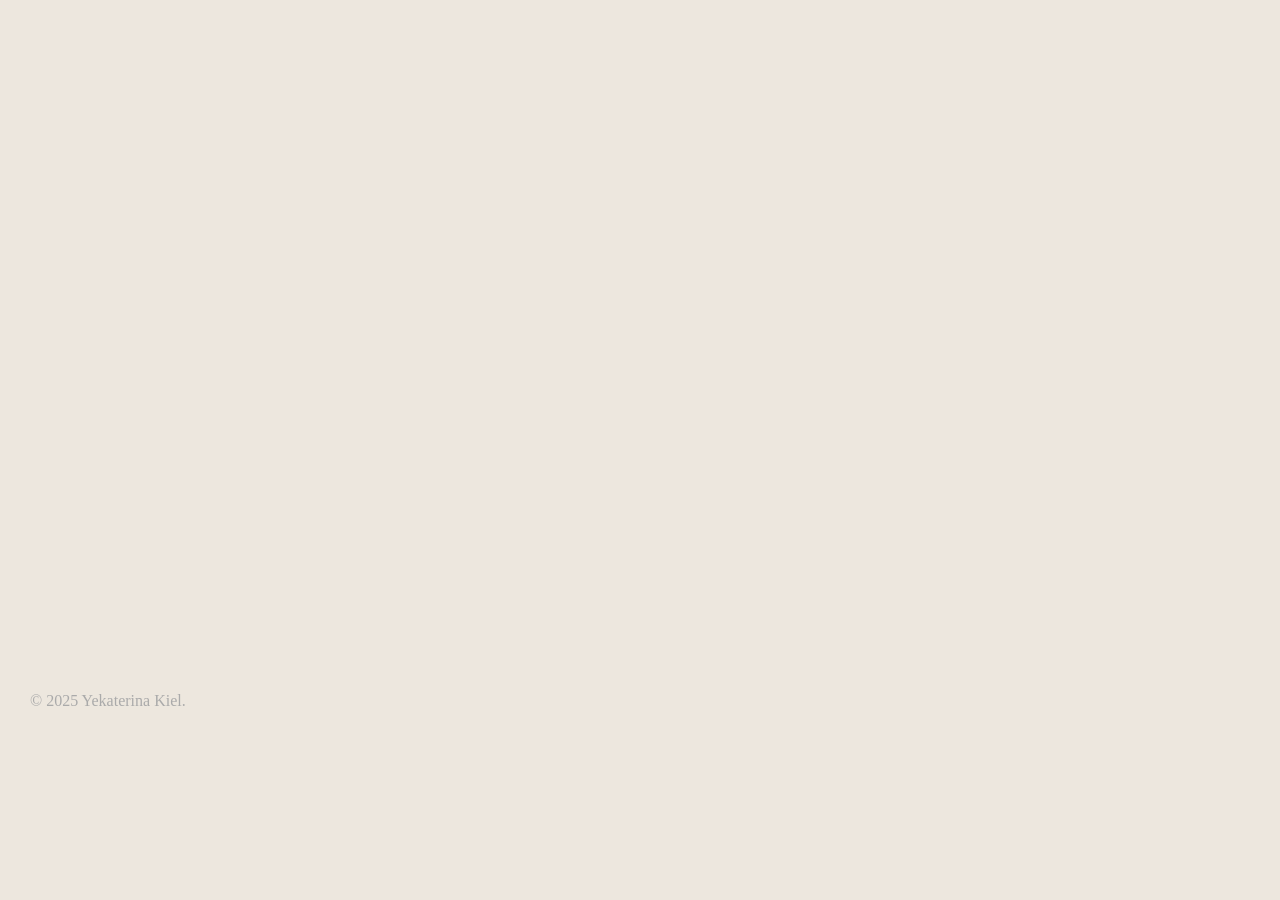
==== contact.html @ a93ad2fb "Initial commit: Portfolio upload" ====
<!DOCTYPE html>
<html lang="en">
  <head>
    <meta charset="UTF-8" />
    <meta http-equiv="X-UA-Compatible" content="IE=edge" />
    <meta name="viewport" content="width=device-width, initial-scale=1.0" />
    <title>Portfolio YekaterinaKiel</title>
    <link rel="stylesheet" href="style.css" />
    <link rel="preconnect" href="https://fonts.googleapis.com" />
    <link rel="preconnect" href="https://fonts.gstatic.com" crossorigin />
    <link
      href="https://fonts.googleapis.com/css2?family=Rubik&display=swap"
      rel="stylesheet"
    />
  </head>
  <body>
    <div class="header">
      <a href="about.html">
        <img class="logo" src="logo.png" alt="logo" height="60px" />
      </a>
      <nav class="menus">
        <a class="link" href="about.html">ABOUT ME</a>
        <a class="link" href="projects.html">MY PROJECTS</a>
        <a class="link" href="experience.html">EXPERIENCE</a>
      </nav>
      <a class="btn link-active" href="contact.html"><button>CONTACT</button></a>
    </div>

    <div class="content">
      <div class="kontaktMail">
        <h3>Contacting me</h3>
        <p class="questions">
          Feel free to check out my portfolio <br />
          and get in touch—I'd love to collaborate! <br />
        </p>
        <form
          id="contact-form"
          class="form"
          action="https://formsubmit.co/yekaterina.kiel@gmail.com"
          method="post"
          data-recaptcha-form="contact"
        >
          <div class="form__row">
            <div class="form__field">
              <label for="name" class="form__label">
                Your name <span class="form__required">*</span>
              </label>
              <input id="name" name="name" type="text" required="" />
            </div>
            <div class="form__field">
              <label for="email" class="form__label">
                Email address <span class="form__required">*</span>
              </label>
              <input id="email" name="email" type="email" required="" />
            </div>
          </div>
          <div class="form__row">
            <div class="form__field">
              <label for="subject" class="form__label">
                Subject <span class="form__required">*</span>
              </label>
              <input id="subject" name="subject" type="text" required="" />
            </div>
          </div>
          <div class="form__row">
            <div class="form__field">
              <label for="message" class="form__label">
                Your message <span class="form__required">*</span>
              </label>
              <textarea id="message" name="message" required=""></textarea>
            </div>
          </div>
          <div class="form__row">
            <div class="form__field">
              <div class="hidden">
                <input name="subject_2" type="text" />
              </div>
              <button class="btn2">Send message</button>
            </div>
          </div>
          <input
            type="hidden"
            name="_token"
            value="dIgy4kBF97EanDh5Oreshc6tX0zdXfVjUCg4QArz"
          />
        </form>
      </div>

      <img class="myFoto" src="meRund.jpg" alt="meinFoto" />
    </div>

    <div class="footer">© 2025 Yekaterina Kiel.</div>

    <script src="https://cdnjs.cloudflare.com/ajax/libs/gsap/3.12.2/gsap.min.js"></script>
    <script src="script.js"></script>
  </body>
</html>
---- style.css ----
body {
  background-color: #ede7de;
  margin: 0;
}

.header {
  display: flex;
  flex-wrap: wrap;
  background-color: #015a4d;
  justify-content: space-between;
  align-items: center;
  padding: 30px 10%;
}
a,
button {
  font-family: "Rubik", sans-serif;
  font-weight: 600;
  text-decoration: none;
  color: #edf0f1;
}

.logo {
  cursor: pointer;
}

.link {
  display: inline-block;
  padding: 0px 30px;
}

a:link {
  transition: all 0.3s ease 0s;
}
a:hover, .link-active {
  color: black;
}

button {
  padding: 9px 25px;
  background-color: #edf0f1;
  color: #5e5e5e;
  border-radius: 50px;
  border: none;
  transition: all 0.3s ease 0s;
  cursor: pointer;
}
button:hover {
  background-color: #8d8f90;
  color: black;
}
.aboutMe {
  display: flex;
  flex-direction: column;
  max-width: 50%;
}
.aboutMe h3 {
  border-bottom: none;
}
.content {
  display: flex;
  justify-content: space-around;
  flex-wrap: wrap;
}
h1 {
  font-family: "Rubik", sans-serif;
  font-weight: 400;
  font-size: 45px;
  color: #333333;
}

p {
  font-family: "Rubik", sans-serif;
  font-size: 26px;
  color: #757575;
}

.myFoto {
  margin-top: 50px;
  width: 100%;
  max-width: 500px;
}

.list {
  font-family: "Rubik", sans-serif;
  color: #757575;
  font-size: 18px;
  list-style: none;
}
.footer {
  position: absolute;
  padding-left: 30px;

  height: 20px;
  padding-top: 10px;
  padding-bottom: 10px;
  color: #aaa;
}

.list li {
  padding: 5px 0;
  display: flex;
  align-items: center;
  gap: 10px;
}

.heading {
  display: flex;
  justify-content: center;
  margin-top: 80px;
}

.container {
  display: flex;
  flex-direction: column;
  gap: 50px;
  margin: 50px 0;
}

.button-contianer {
  display: flex;
  justify-content: space-between;
}

.project-preview {
  display: flex;
  justify-content: space-evenly;
  gap: 20px;
  flex-wrap: wrap;
  align-content: center;
  align-items: center;
}

.project-img {
   
  border-radius: 10px;
  box-shadow: 0 4px 10px rgba(0, 0, 0, 0.1);
  transition: transform 0.3s ease-in-out;
}

.project-img:hover {
  transform: scale(1.05);
}

.project-text {
  max-width: 40%;
  font-family: "Rubik", sans-serif;
  color: #757575;
  line-height: 1.6;
}

.project-text h2 {
  font-size: 28px;
  color: #333;
  margin-bottom: 10px;
}
.project-text p {
  text-align: justify;
  text-justify: inter-word;
}

h2 {
  font-family: "Rubik", sans-serif;
  font-size: 42px;
  color: #757575;
  font-weight: 200;
  margin: 0px 0px 8px;
  padding: 0px 0px 8 px;
  border-bottom: 1px #333333 solid;
  padding-bottom: 10px;
}

.project-btn {
  padding: 10px 20px;
  background-color: #015a4d;
  color: #fff;
  border-radius: 50px;
  border: none;
  cursor: pointer;
  transition: background-color 0.3s ease;
}

.project-btn:hover {
  background-color: #8d8f90;
}

.project-btn img {
    height: 13px;
}

.form__row {
  display: flex;
  gap: 5px;
}

.form__field {
  flex-grow: 1;
}

.form__label {
  padding-bottom: 10px;
  display: block;
  color: #888;
}

.form__required {
  color: #c1594b;
}

input,
textarea {
  transition: box-shadow ease 0.35s, border-color ease 0.35s;
  padding: 15px;
  box-sizing: border-box;
}

input,
select {
  padding: 15px;
}

input,
textarea,
select {
  width: 100%;
  box-shadow: 0 1px 4px #00000008;
  border-radius: 5px;
  border: 1px solid #e2e2e2;
  font-family: Rubik, sans-serif;
  font-weight: 300;
}

textarea {
  min-height: 150px;
  resize: vertical;
  line-height: 150%;
  padding: 15px;
}

.hidden {
  display: none;
  margin-top: 10px;
}

.btn2 {
  display: inline-block;
  cursor: pointer;
  border-radius: 1000px;
  border: none;
  background: #015a4d;
  font-family: Rubik, sans-serif;
  font-weight: 600;
  text-align: center;
  color: #fff;
  margin-top: 20px;
  margin-bottom: 30px;
}

h3 {
  font-family: "Rubik", sans-serif;
  font-size: 35px;
  color: #333333;
  font-weight: 200;
  margin: 0px 0px 8px;
  padding: 0px 0px 8 px;
  border-bottom: 1px #333333 solid;
  padding-top: 20px;
}

.questions {
  font-family: "Rubik", sans-serif;
  font-size: 18px;
  color: #757575;
}

.experience {
  margin: 50px 10%;
  font-family: "Rubik", sans-serif;
  color: #757575;
}

.experience h2 {
  font-size: 35px;
  font-weight: 400;
  color: #333333;
  margin-bottom: 30px;
  text-align: center;
}

.experience-item {
  background-color: #fff;
  padding: 20px 30px;
  border-radius: 10px;
  box-shadow: 0px 4px 10px rgba(0, 0, 0, 0.1);
  margin-bottom: 20px;
}

.experience-item h3 {
  font-size: 28px;
  color: #015a4d;
  margin-bottom: 10px;
}

.experience-item p {
  font-size: 20px;
  line-height: 1.6;
}

.experience-item p strong {
  color: #333333;
}

@media all and (max-width: 768px) {
  .header {
    justify-content: center;
    flex-direction: column;
    text-align: center;
  }

  .menus {
    margin-top: 10px;
  }

  .link {
    padding: 10px 20px;
  }

  .container {
    padding: 0 30px;
  }

  .project-preview {
    flex-direction: column;
    gap: 30px;
    margin-bottom: 50px;
  }

  .project-img {
    max-width: 100%;
    margin: 0 auto;
  }

  .project-text {
    text-align: center;
    max-width: 100%;
  }

  .experience {
    padding: 0 20px;
  }

  .experience-item {
    padding: 15px 20px;
    margin-bottom: 30px;
  }

  .experience-item h3 {
    font-size: 24px;
    text-align: center;
  }

  .experience-item p {
    font-size: 18px;
    text-align: center;
  }

  h1 {
    font-size: 32px;
    text-align: center;
  }

  h2 {
    font-size: 28px;
    text-align: center;
  }

  p {
    font-size: 18px;
    line-height: 1.6;
  }

  .button-contianer {
    flex-direction: column;
    gap: 15px;
    align-items: center;
  }

  .project-btn {
    width: 100%;
    max-width: 250px;
  }

  .footer {
    padding: 15px 30px;
    text-align: center;
  }
}

@media all and (max-width: 768px) {
  .project-preview {
    flex-direction: column;
    text-align: center;
  }

  .project-img {
    max-width: 100%;
  }

  .project-text {
    max-width: 100%;
  }

  .experience-item {
    padding: 15px 20px;
  }

  .experience-item h3 {
    font-size: 24px;
  }

  .experience-item p {
    font-size: 18px;
  }
}

@media all and (max-width: 500px) {
  .header {
    justify-content: center;
  }
  .menus {
    text-align: center;
  }
  h1 {
    font-size: 28px;
  }
  p {
    font-size: 16px;
    margin: 0 20px;
  }
  h2 {
    font-size: 24px;
    margin: 30px;
  }
  .project-img {
    width: 90%;
    margin: 0 auto;
  }
  .project-text {
    display: flex;
    flex-direction: column;
    align-items: center;
    text-align: center;
  }
  .container {
    padding: 0 20px;
  }
  .experience,
  .project-preview {
    padding: 10px;
  }
  .footer {
    padding: 10px 20px;
    text-align: center;
  }
}
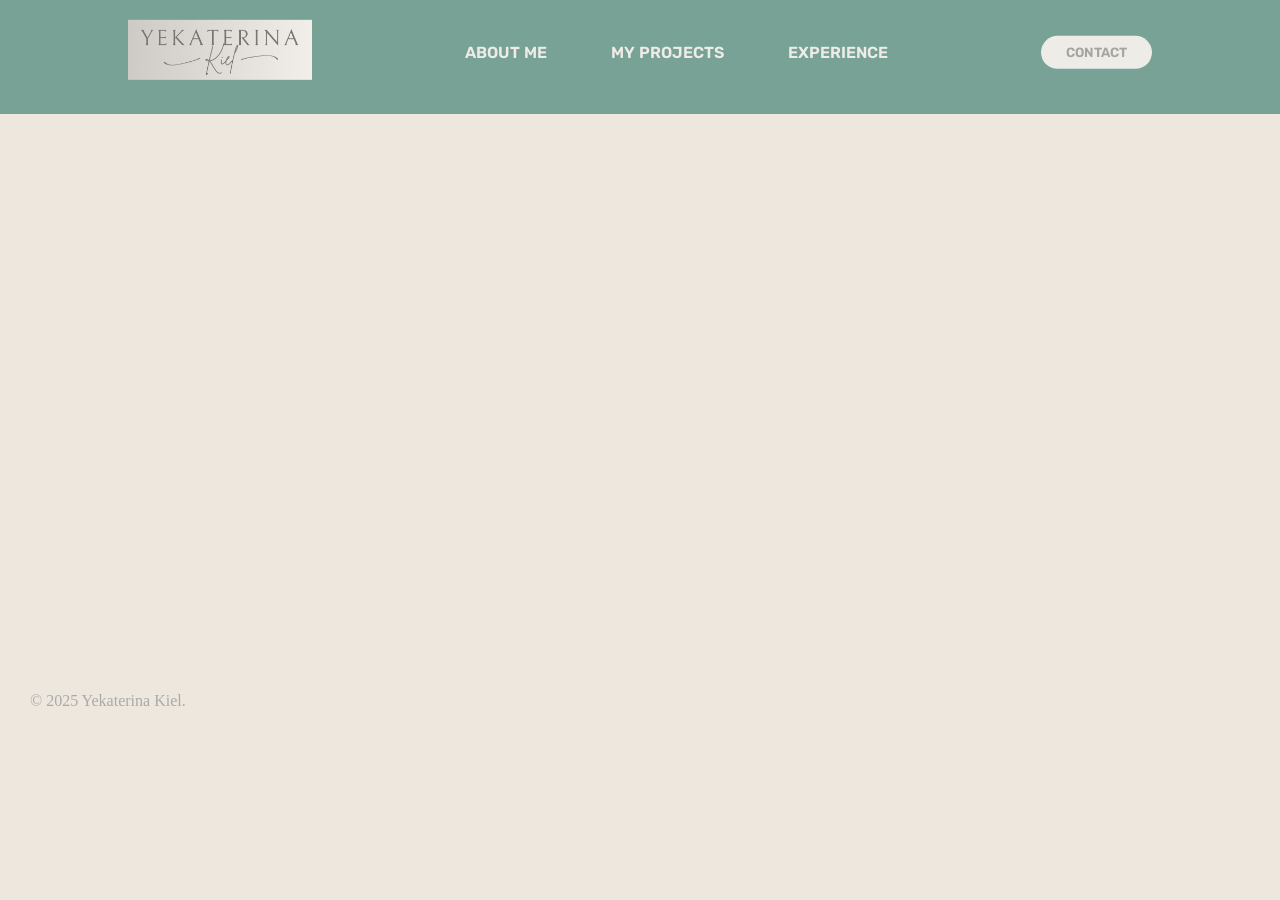
==== commit 5da36786: "changed about.html to index.html" ====
--- a/contact.html
+++ b/contact.html
@@ -19,7 +19,7 @@
         <img class="logo" src="logo.png" alt="logo" height="60px" />
       </a>
       <nav class="menus">
-        <a class="link" href="about.html">ABOUT ME</a>
+        <a class="link" href="index.html">ABOUT ME</a>
         <a class="link" href="projects.html">MY PROJECTS</a>
         <a class="link" href="experience.html">EXPERIENCE</a>
       </nav>
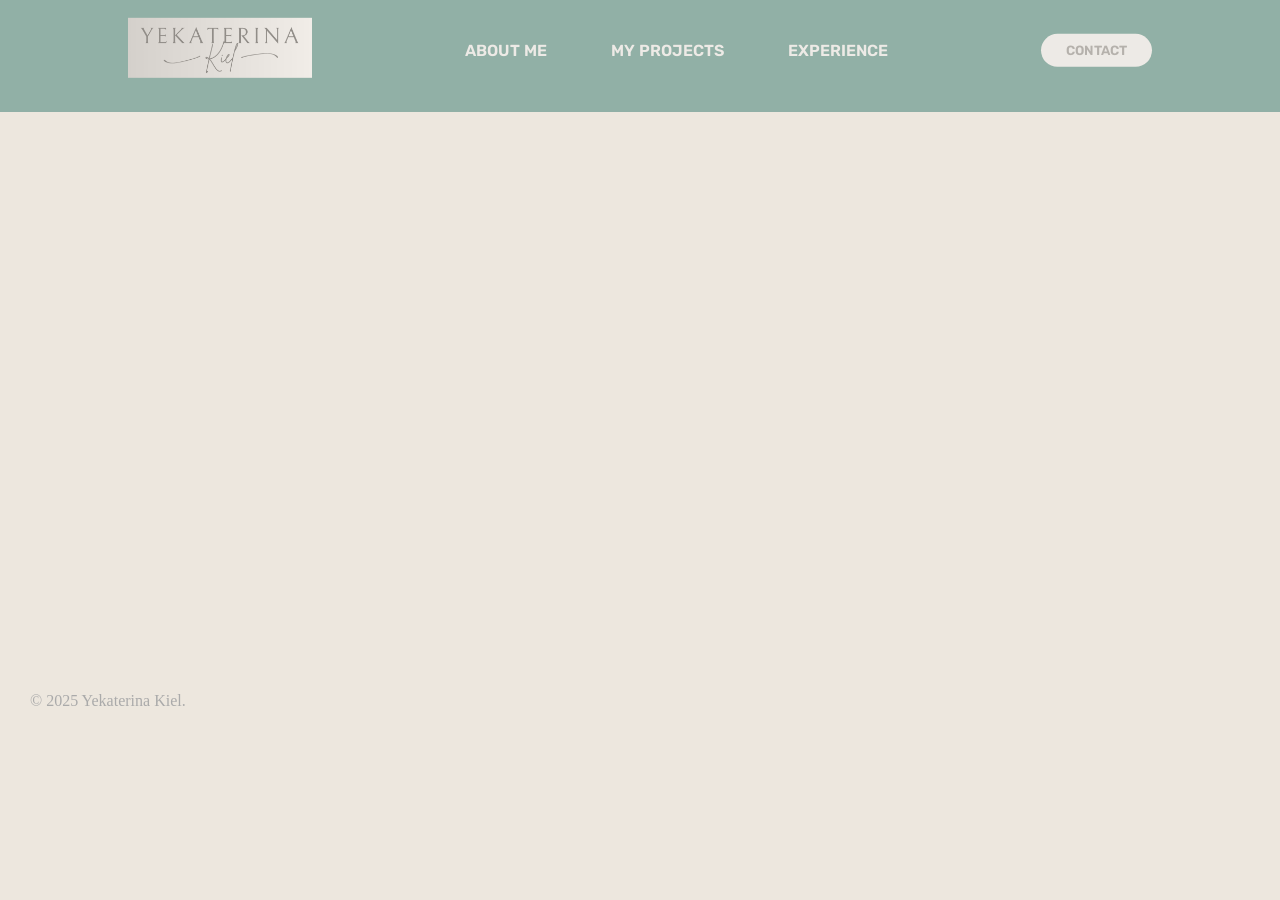
==== commit db18fd83: "fixed links" ====
--- a/contact.html
+++ b/contact.html
@@ -15,7 +15,7 @@
   </head>
   <body>
     <div class="header">
-      <a href="about.html">
+      <a href="index.html">
         <img class="logo" src="logo.png" alt="logo" height="60px" />
       </a>
       <nav class="menus">
